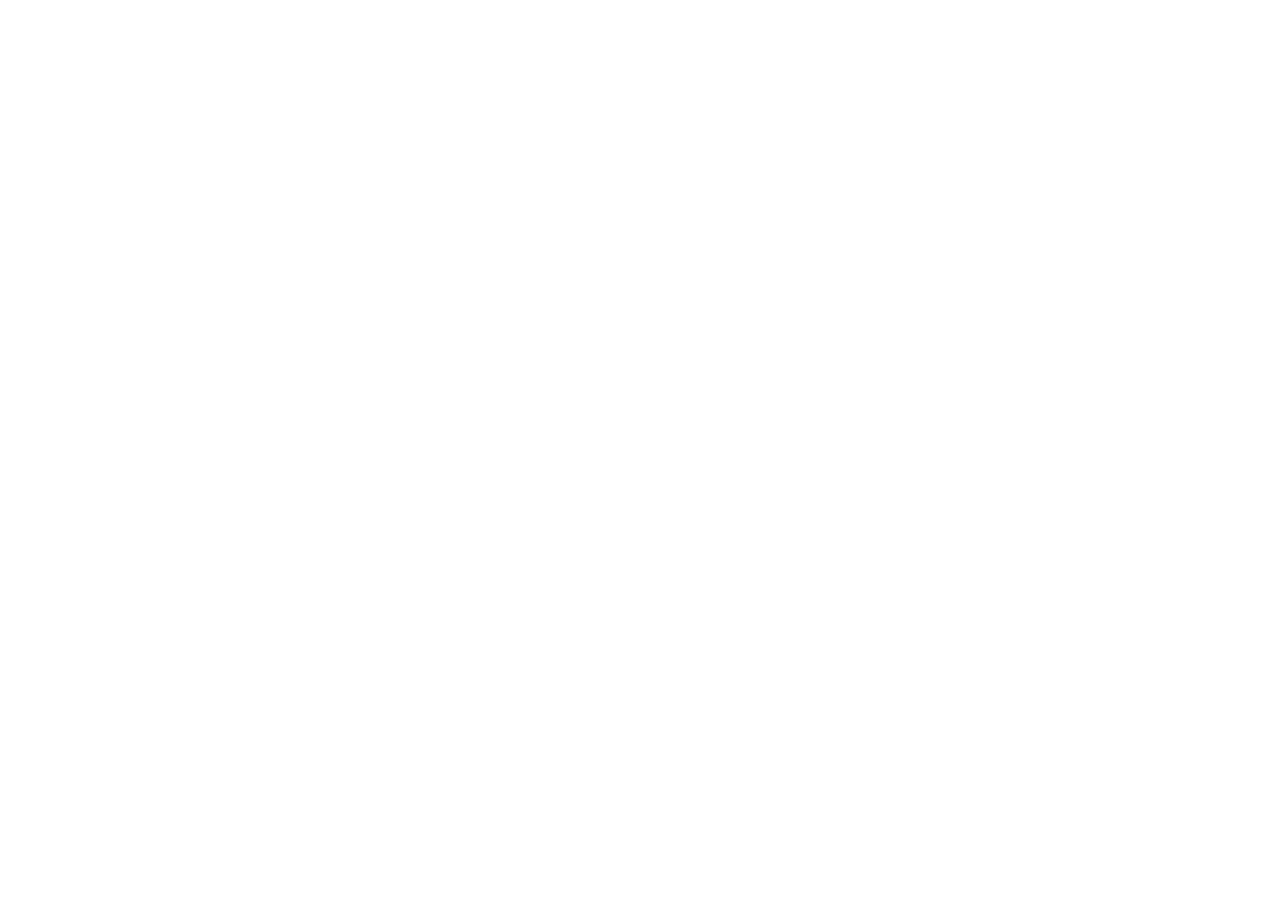
==== (仮).html @ f5436254 "Create (仮).html" ====
<!DOCTYPE html>
<html>
  <head>
    <title>警告!</title>
    <meta charset="UTF-8">
    <link rel="stylesheet" href="(仮).css">
    <script src="(仮).js"></script>
  </head>
  <body>
    
  </body>
</html>
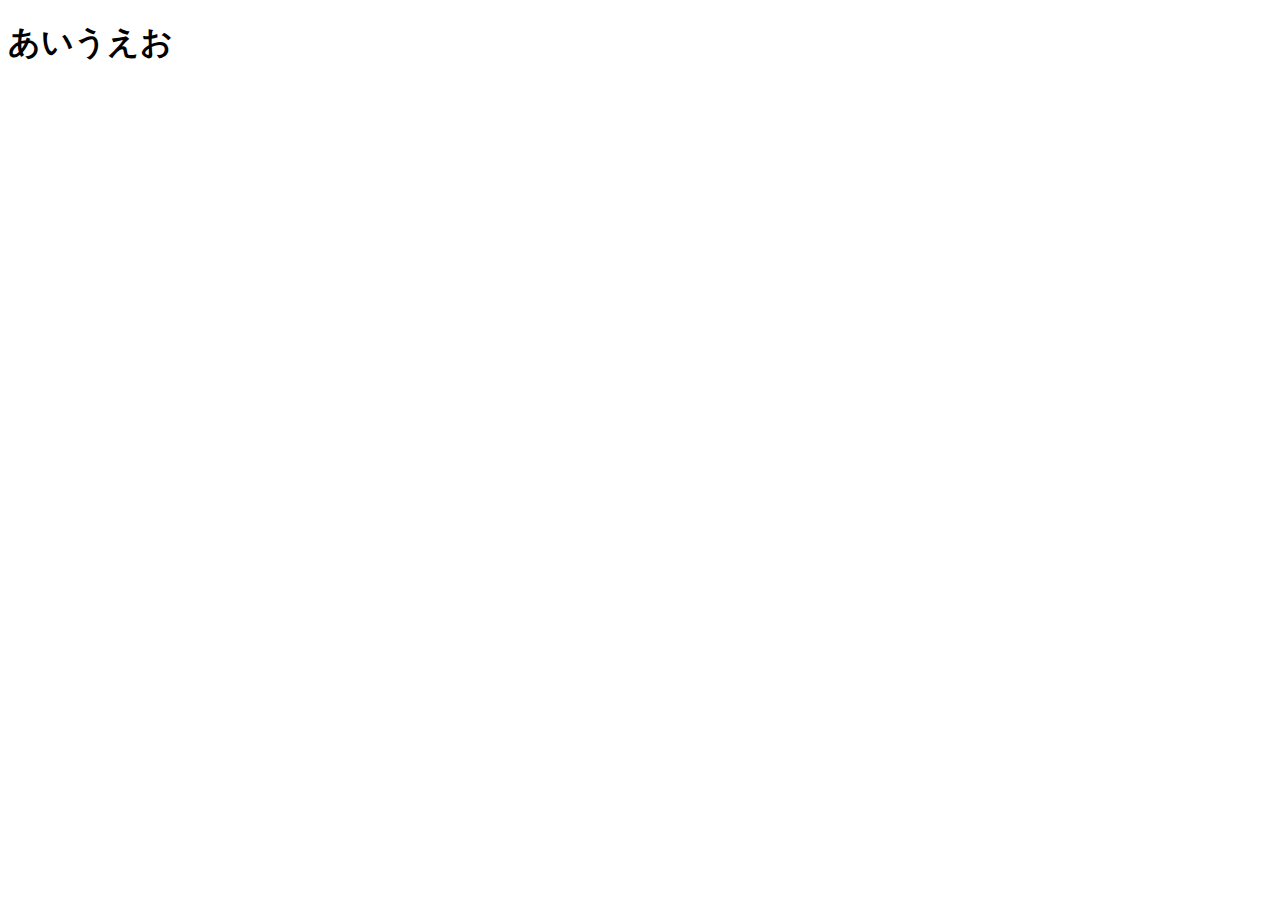
==== commit a570bcf6: "Update (仮).html" ====
--- a/(仮).html
+++ b/(仮).html
@@ -7,6 +7,6 @@
     <script src="(仮).js"></script>
   </head>
   <body>
-    
+    <h1>あいうえお</h1>
   </body>
 </html>
--- a/(仮).css
+++ b/(仮).css
@@ -0,0 +1,2 @@
+* {
+  align-items: center;
